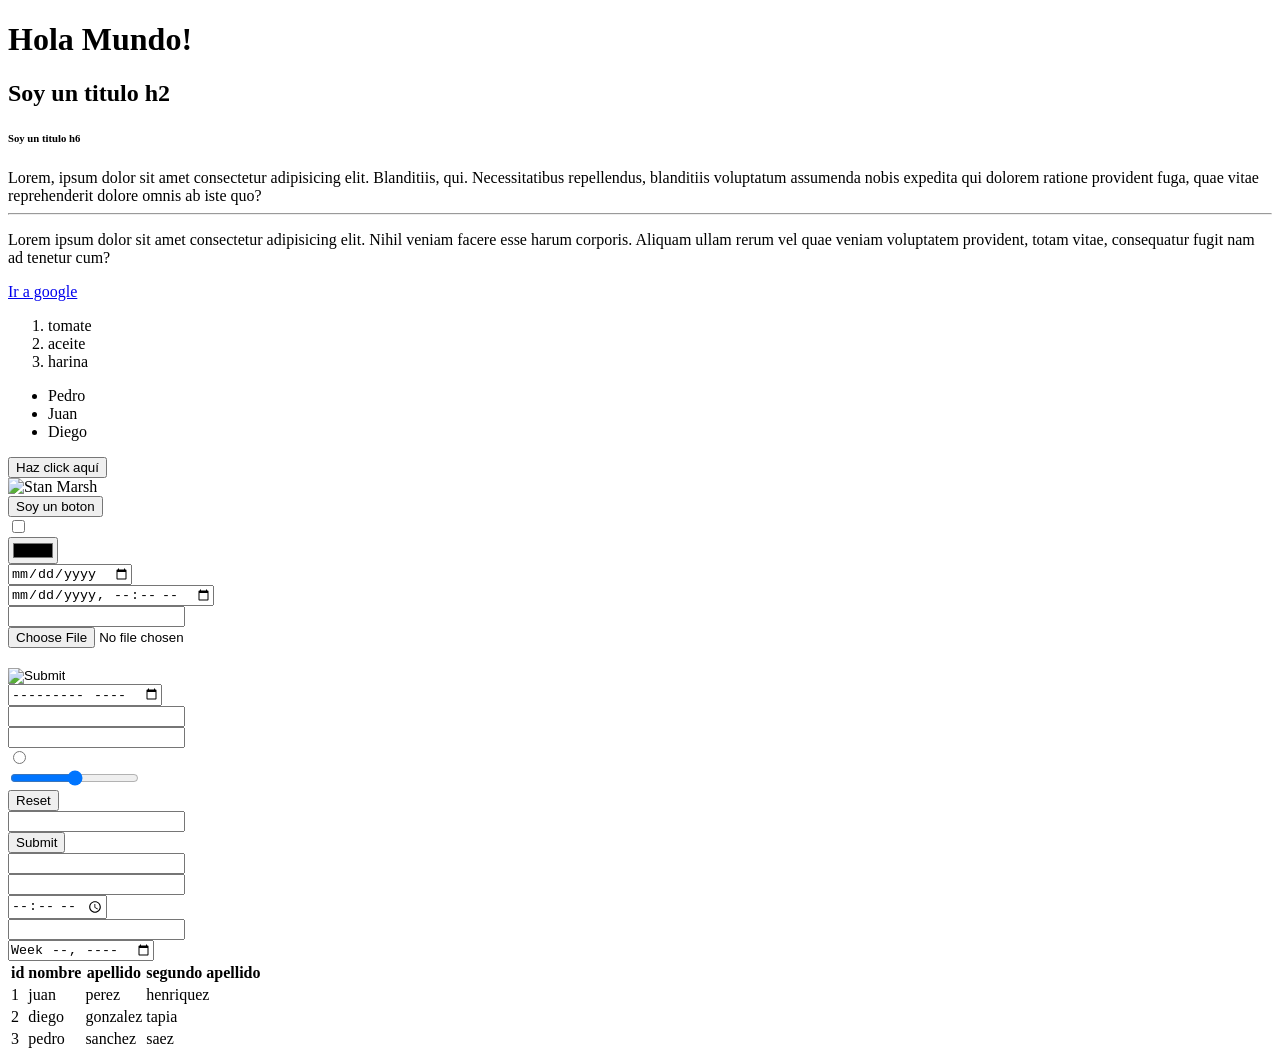
==== index.html @ c1cdc03a "subida inicial index de prueba de html" ====
<!DOCTYPE html>
<html lang="es">
<head>
    <meta charset="UTF-8">
    <title>Mi primera pagina Web </title> <!-- titulo de pestaña -->
</head>
<body>
    <nav></nav>
    <h1>Hola Mundo!</h1> <!-- h1= encabezado de la pagina-->
    <h2>Soy un titulo h2 </h2>
    <h6>Soy un titulo h6 </h6>
    <span>Lorem, ipsum dolor sit amet consectetur adipisicing elit. Blanditiis, qui. Necessitatibus repellendus, blanditiis voluptatum assumenda nobis expedita qui dolorem ratione provident fuga, quae vitae reprehenderit dolore omnis ab iste quo?</span><!-- linea generica-->
    <br><!-- salto de linea-->
    <hr><!-- linea para dividir secciones-->
    <p> Lorem ipsum dolor sit amet consectetur adipisicing elit. Nihil veniam facere esse harum corporis. Aliquam ullam rerum vel quae veniam voluptatem provident, totam vitae, consequatur fugit nam ad tenetur cum?</p><!-- parrafo-->
    <a href="http://google.com">Ir a google</a>
    <section></section>
    <ol> <!-- lista ordenada-->
        <li>tomate</li>
        <li>aceite</li>
        <li>harina</li>
    </ol>
    <ul><!-- lista desordenada-->
        <li>Pedro</li>
        <li>Juan</li>
        <li>Diego</li>    
    </ul>
    <button>Haz click aquí</button>
    <br>
    <img width="25%" src="https://i.pinimg.com/736x/0e/88/a8/0e88a8fc48dc1c5acba7aaae6ba0fa00.jpg" alt="Stan Marsh">
    <br>
<input type="button" value="Soy un boton"><br>
<input type="checkbox"><br>
<input type="color"><br>
<input type="date"><br>
<input type="datetime-local"><br>
<input type="email"><br>
<input type="file"><br>
<input type="hidden"><br>
<input type="image"><br>
<input type="month"><br>
<input type="number"><br>
<input type="password"><br>
<input type="radio"><br>
<input type="range"><br>
<input type="reset"><br>
<input type="search"><br>
<input type="submit"><br>
<input type="tel"><br>
<input type="text"><br>
<input type="time"><br>
<input type="url"><br>
<input type="week"><br>
<table>
    <thead>
        <tr>
            <th>id</th>
            <th>nombre</th>
            <th>apellido</th>
            <th>segundo apellido</th>
        </tr>
    </thead>
    <tbody>
        <tr>
            <td>1</td>
            <td>juan</td>
            <td>perez</td>
            <td>henriquez</td>
        </tr>
        <tr>
            <td>2</td>
            <td>diego</td>
            <td>gonzalez</td>
            <td>tapia </td>
        </tr>
        <tr>
            <td>3</td>
            <td>pedro</td>
            <td>sanchez</td>
            <td>saez</td>
        </tr>

    </tbody>
</table>
    <footer></footer>
</body>
</html>
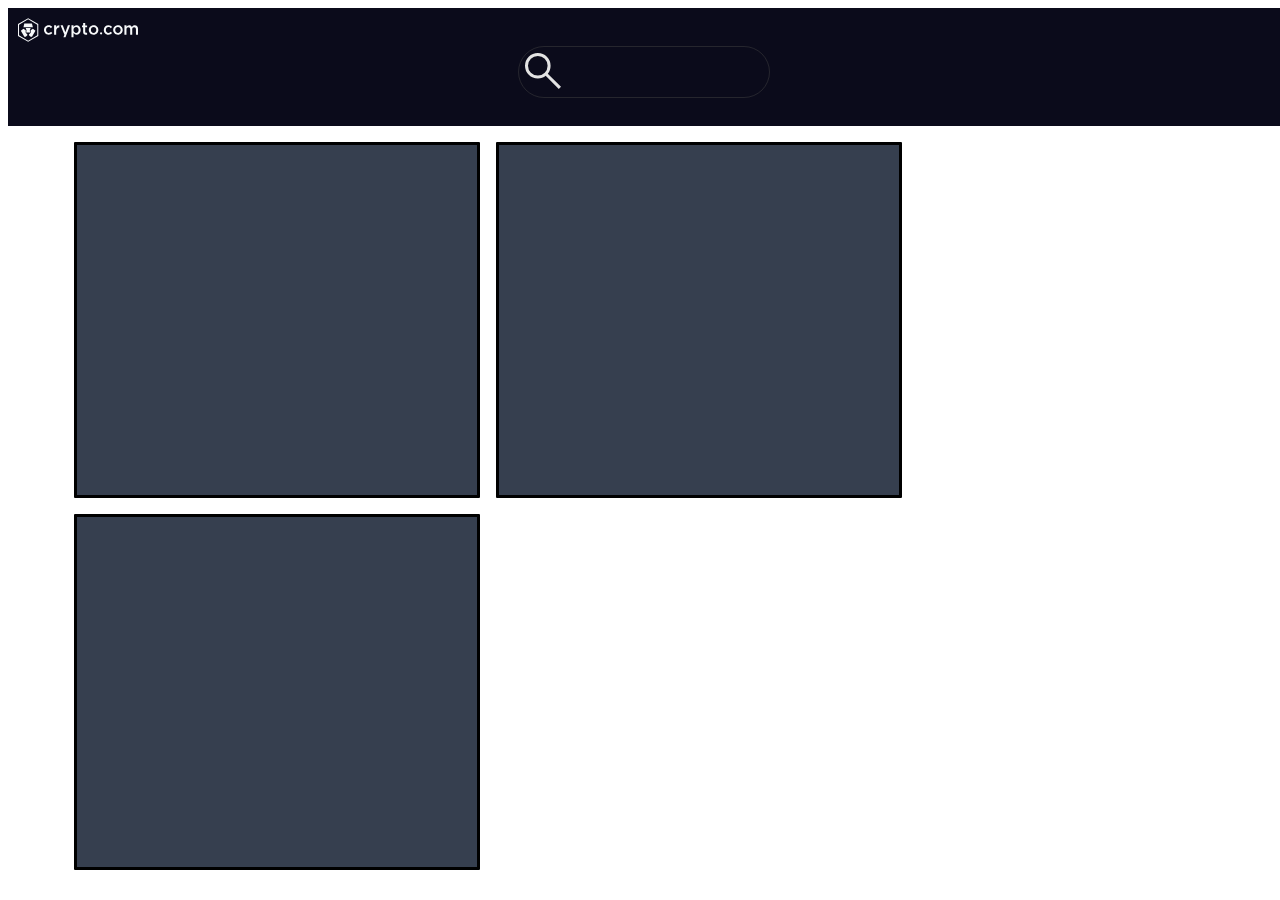
==== commit 068dcd10: "Test1 Ejercicio de Test 1 con sus imagenes" ====
--- a/index.html
+++ b/index.html
@@ -2,86 +2,30 @@
 <html lang="es">
 <head>
     <meta charset="UTF-8">
-    <title>Mi primera pagina Web </title> <!-- titulo de pestaña -->
+
+    <title>Test1</title>
+    <link rel="stylesheet" href="styles.css">
 </head>
+
 <body>
-    <nav></nav>
-    <h1>Hola Mundo!</h1> <!-- h1= encabezado de la pagina-->
-    <h2>Soy un titulo h2 </h2>
-    <h6>Soy un titulo h6 </h6>
-    <span>Lorem, ipsum dolor sit amet consectetur adipisicing elit. Blanditiis, qui. Necessitatibus repellendus, blanditiis voluptatum assumenda nobis expedita qui dolorem ratione provident fuga, quae vitae reprehenderit dolore omnis ab iste quo?</span><!-- linea generica-->
-    <br><!-- salto de linea-->
-    <hr><!-- linea para dividir secciones-->
-    <p> Lorem ipsum dolor sit amet consectetur adipisicing elit. Nihil veniam facere esse harum corporis. Aliquam ullam rerum vel quae veniam voluptatem provident, totam vitae, consequatur fugit nam ad tenetur cum?</p><!-- parrafo-->
-    <a href="http://google.com">Ir a google</a>
-    <section></section>
-    <ol> <!-- lista ordenada-->
-        <li>tomate</li>
-        <li>aceite</li>
-        <li>harina</li>
-    </ol>
-    <ul><!-- lista desordenada-->
-        <li>Pedro</li>
-        <li>Juan</li>
-        <li>Diego</li>    
-    </ul>
-    <button>Haz click aquí</button>
-    <br>
-    <img width="25%" src="https://i.pinimg.com/736x/0e/88/a8/0e88a8fc48dc1c5acba7aaae6ba0fa00.jpg" alt="Stan Marsh">
-    <br>
-<input type="button" value="Soy un boton"><br>
-<input type="checkbox"><br>
-<input type="color"><br>
-<input type="date"><br>
-<input type="datetime-local"><br>
-<input type="email"><br>
-<input type="file"><br>
-<input type="hidden"><br>
-<input type="image"><br>
-<input type="month"><br>
-<input type="number"><br>
-<input type="password"><br>
-<input type="radio"><br>
-<input type="range"><br>
-<input type="reset"><br>
-<input type="search"><br>
-<input type="submit"><br>
-<input type="tel"><br>
-<input type="text"><br>
-<input type="time"><br>
-<input type="url"><br>
-<input type="week"><br>
-<table>
-    <thead>
-        <tr>
-            <th>id</th>
-            <th>nombre</th>
-            <th>apellido</th>
-            <th>segundo apellido</th>
-        </tr>
-    </thead>
-    <tbody>
-        <tr>
-            <td>1</td>
-            <td>juan</td>
-            <td>perez</td>
-            <td>henriquez</td>
-        </tr>
-        <tr>
-            <td>2</td>
-            <td>diego</td>
-            <td>gonzalez</td>
-            <td>tapia </td>
-        </tr>
-        <tr>
-            <td>3</td>
-            <td>pedro</td>
-            <td>sanchez</td>
-            <td>saez</td>
-        </tr>
+    <nav>
+        <div class="navegador">
+        <img src="crypto-com.svg" alt="">
+        <div class="search">
+        <img src="search.svg" alt="">
+        </div>
+        <img src="" alt="">
 
-    </tbody>
-</table>
-    <footer></footer>
+    </div>
+    </nav>
+    <div class="general">
+    <div class="a">
+
+    </div>
+    <div class="b"></div>
+    <div class="c"></div>
+    
+    </div>
+
 </body>
 </html>
--- a/styles.css
+++ b/styles.css
@@ -0,0 +1,49 @@
+.general{
+    padding-top:10px ;
+    padding-left:60px ;
+    padding-right:60px ;
+    
+}
+.a{
+    height: 350px;
+    width: 400px;
+    border-radius: 1px;
+    border-style: solid;
+    background-color: rgba(18, 29, 48, 0.846);
+    margin: 6px;
+    display: inline-block;
+    
+    
+}
+.b{
+    height: 350px;
+    width: 400px;
+    border-radius: 1px;
+    border-style: solid;
+    background-color: rgba(18, 29, 48, 0.846);
+    margin: 6px;
+    display: inline-block;
+}
+.c{
+    height: 350px;
+    width: 400px;
+    border-radius: 1px;
+    border-style: solid;
+    background-color: rgba(18, 29, 48, 0.846);
+    margin: 6px;
+    display: inline-block;
+}
+.navegador{
+width: 100%;
+background-color: rgb(11, 11, 27);
+padding: 10px;
+
+}
+.search{
+    width: 250px;
+    height: 50px;
+    margin-left: 500px;
+    border: 1px solid rgba(69, 69, 69, 0.47);
+    border-radius: 40px;
+}
+
